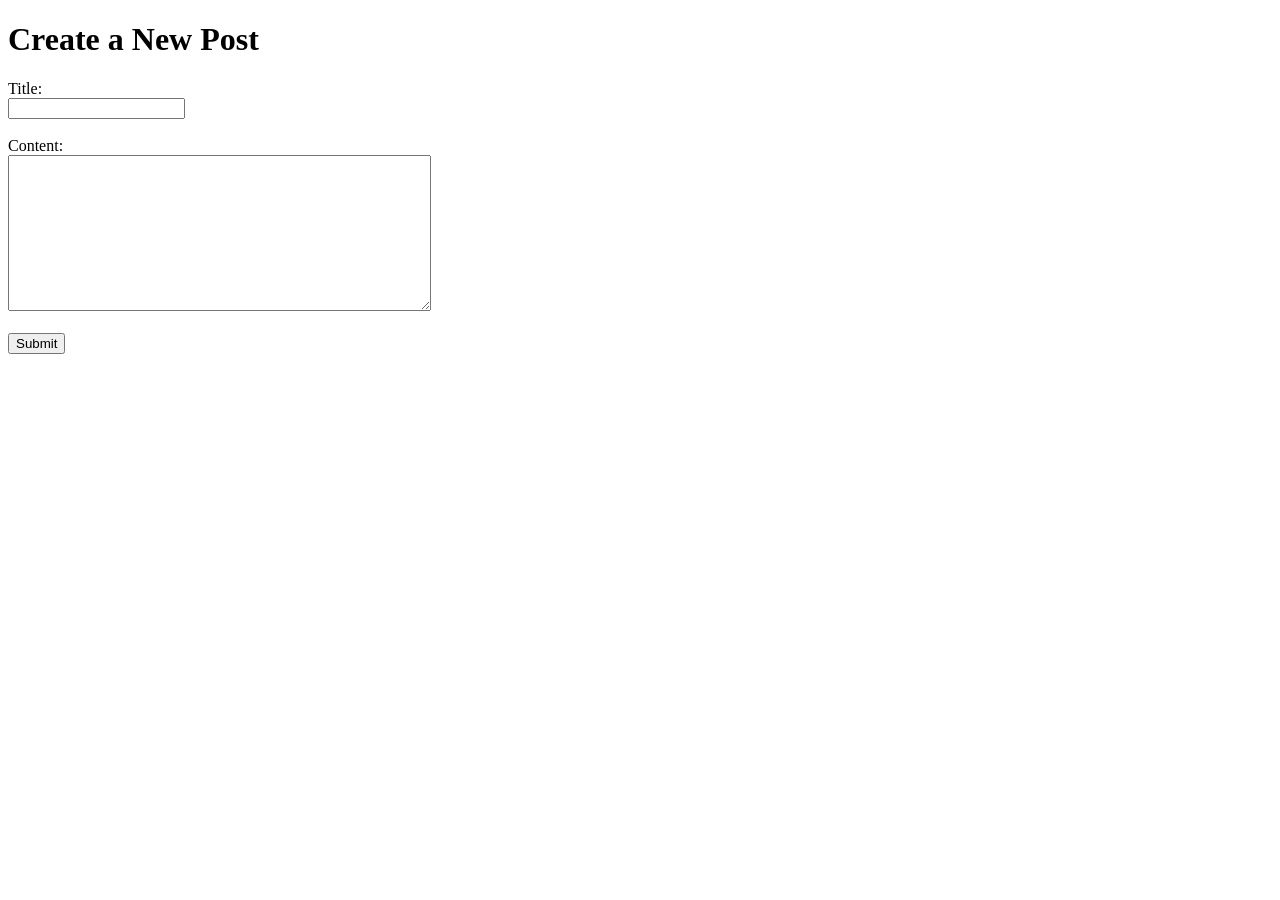
==== new-post.html @ 460bc584 "Add new post creation functionality" ====
<!DOCTYPE html>
<html lang="en">
<head>
    <meta charset="UTF-8">
    <meta name="viewport" content="width=device-width, initial-scale=1.0">
    <title>My dynamic blog</title>
</head>
<body>
    <h1>Create a New Post</h1>
    <form id="post-form">
        <label for="title">Title:</label><br>
        <input type="text" id="title" name="title" required><br><br>
        <label for="content">Content:</label><br>
        <textarea id="content" name="content" rows="10" cols="50" required></textarea><br><br>
        <button type="submit">Submit</button>
    </form>

    <script src="script.js"></script>
    <script>
        document.getElementById("postForm").addEventListener("submit", function(event) {
            event.preventDefault();

            const title = document.getElementById("title").value.trim();
            const content = document.getElementById("content").value.trim();

        if (title === "" || content === "") {
            alert("Please enter the title and content");
            return;
        }
        const newPost = {
            id: Date.now(),
            title: title,
            content: content
        }
        const posts = getPosts();
        posts.push(newPost);
        savePosts(posts);

        window.location.href = "index.html";
    });

    </script>

</body>
</html>
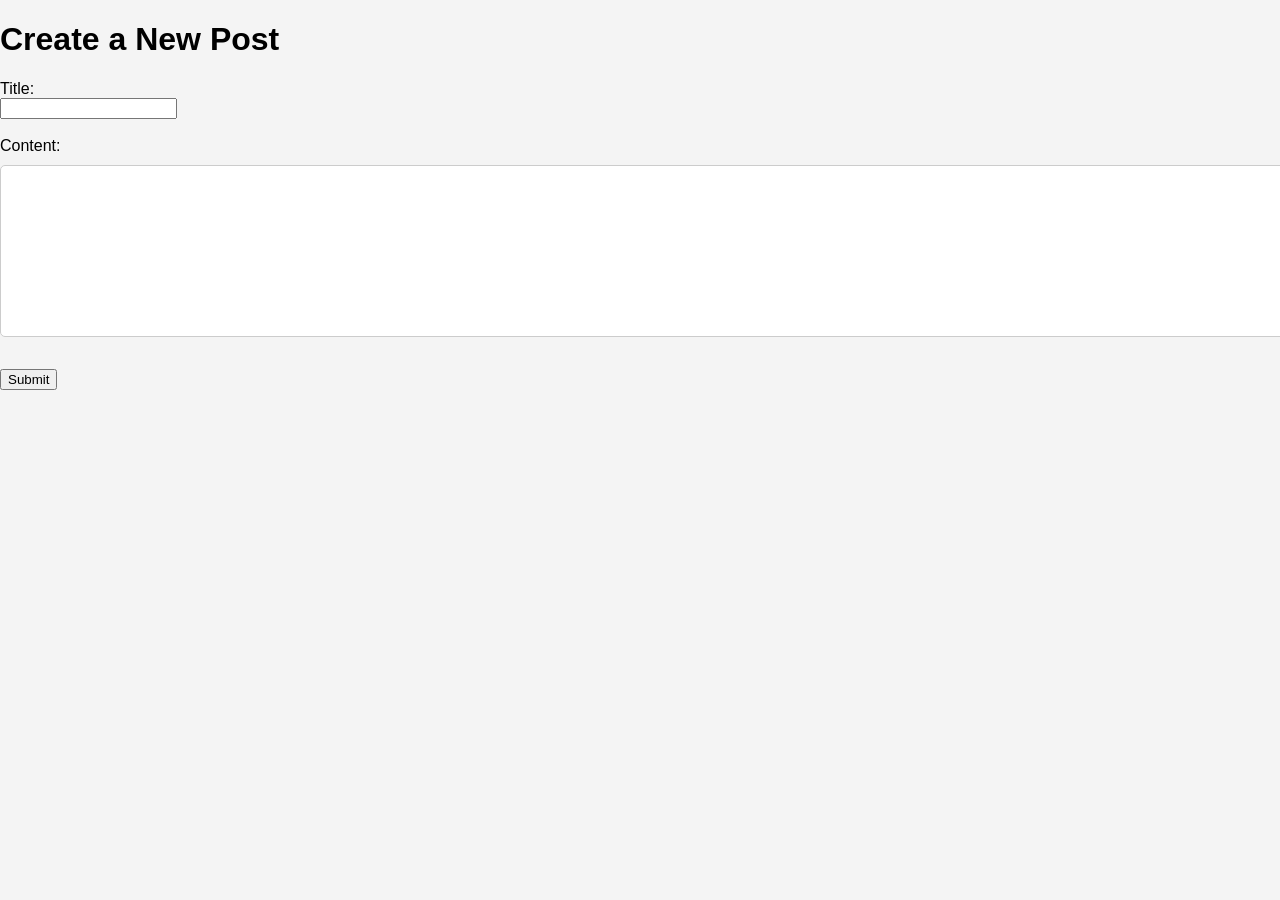
==== commit 1f0f3aab: "Change title" ====
--- a/new-post.html
+++ b/new-post.html
@@ -3,11 +3,12 @@
 <head>
     <meta charset="UTF-8">
     <meta name="viewport" content="width=device-width, initial-scale=1.0">
-    <title>My dynamic blog</title>
+    <title>Create Posts</title>
+    <link rel="stylesheet" href="styles.css">
 </head>
 <body>
     <h1>Create a New Post</h1>
-    <form id="post-form">
+    <form id="postForm">
         <label for="title">Title:</label><br>
         <input type="text" id="title" name="title" required><br><br>
         <label for="content">Content:</label><br>
@@ -34,7 +35,7 @@
         }
         const posts = getPosts();
         posts.push(newPost);
-        savePosts(posts);
+        localStorage.setItem("posts", JSON.stringify(posts));
 
         window.location.href = "index.html";
     });
--- a/styles.css
+++ b/styles.css
@@ -0,0 +1,84 @@
+body{
+    font-family: Arial, sans-serif;
+    margin: 0;
+    padding: 0;
+    background-color: #f4f4f4;
+}
+
+header{
+    background-color: #333;
+    color: #fff;
+    padding: 20px;
+    text-align: center;
+}
+
+h2{
+    text-align: center;
+    color: #333;
+}
+
+.btn{
+    display: inline-block;
+    padding: 10px 20px;
+    background-color: #007BFF;
+    color: #fff;
+    text-decoration: none;
+    border-radius: 5px;
+    margin-top: 20px;
+}
+
+
+.btn:hover{
+    background-color: #0056b3;
+}
+
+
+#blog-posts{
+    display: grid;
+    grid-template-rows: repeat(auto-fit, minmax(200px, 1fr));
+    gap: 20px;
+    padding: 20px;
+}
+.post{
+    background-color: #fff;
+    padding: 20px;
+    border-radius: 5px;
+    box-shadow: 0 2px 5px rgba(0,0,0,0.1);
+    transition: transform 0.2s;
+}
+
+.post:hover{
+    transform: translateY(-5px);
+}
+
+.post small{
+    color: #888;
+    text-align: right;
+    font-size: 0.9em;
+    margin-bottom: 10px;
+}
+
+
+textarea{
+    width: 100%;
+    padding: 10px;
+    margin: 10px 0;
+    border: 1px solid #ccc;
+    border-radius: 5px;
+    font-family: inherit;
+}
+
+input:focus, textarea:focus {
+   outline: none;
+   border-color: #007BFF;   
+   box-shadow: 0 0 5px rgba(0, 123, 255, 0.5);
+}
+
+@media (max-width: 600px) {
+    header{
+        padding: 10px;
+    }
+    #blog-posts{
+        grid-template-columns: 1fr;
+    }
+}
